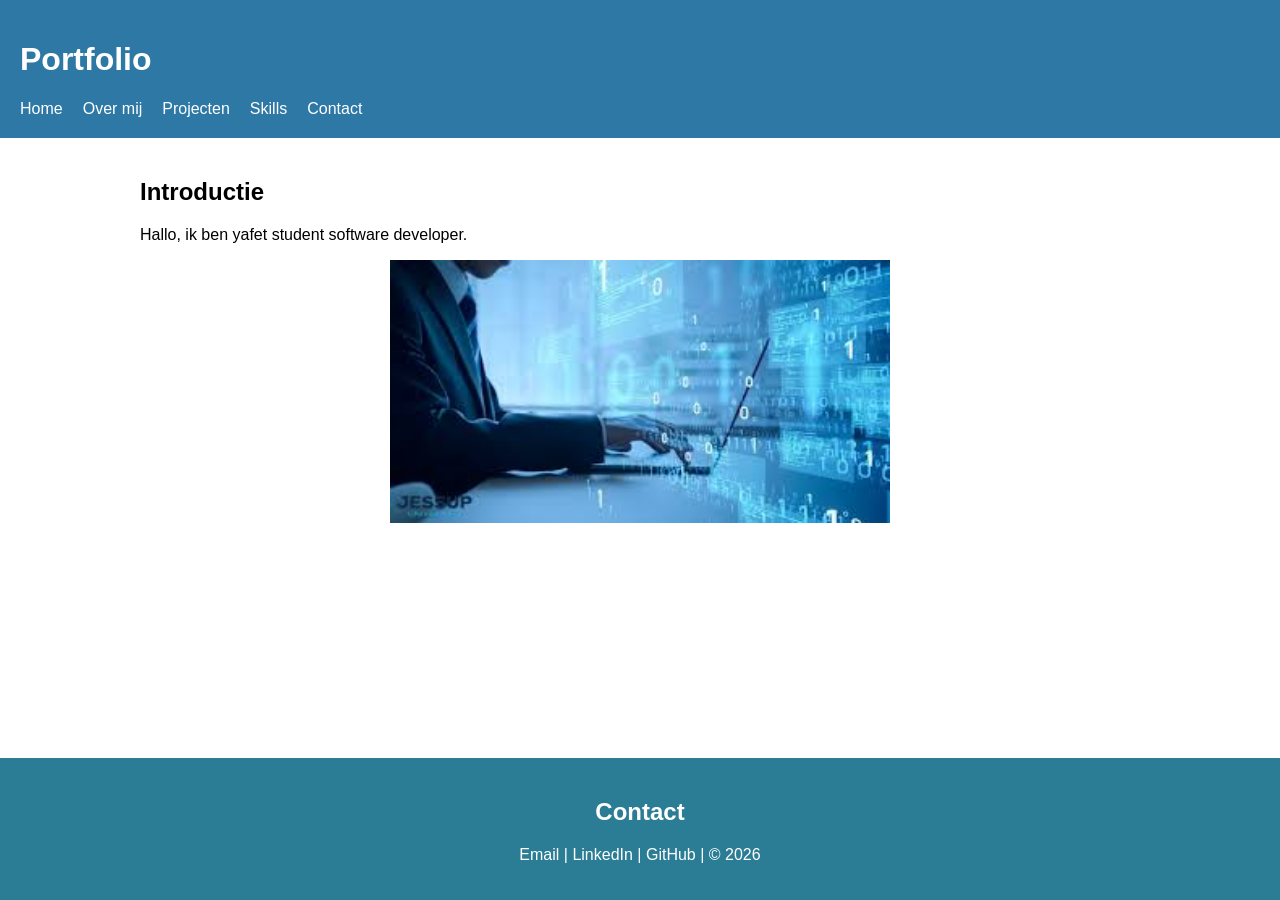
==== Portfolio/index.html @ f3690e8b "Add files via upload" ====
<!DOCTYPE html>
<html lang="nl">
<head>
<meta charset="UTF-8">
<meta name="viewport" content="width=device-width, initial-scale=1.0">
<title> Home | Portfolio Nimrod</title>

<meta name="description" content="Portfolio van Yafet, student Software Developer. Bekijk projecten, 
Skills en contactgegevens.">

<link rel="stylesheet" href="scss/style.css">
</head>

<body>

<header>
    <h1>Portfolio</h1>

    <nav>
        <ul>
            <li><a href="index.html">Home</a></li>
            <li><a href="overmij.html">Over mij</a></li>
            <li><a href="projecten.html">Projecten</a></li>
            <li><a href="skills.html">Skills</a></li>
            <li><a href="contact.html">Contact</a></li>
        </ul>
    </nav>
</header>

<main>

<section class="intro">
    <h2>Introductie</h2>

    <p>
        Hallo, ik ben yafet student software developer.
    </p>

    

  <img src="images/software developer.jpg"
   alt="Foto van developer">
</section>
</main>

<footer>
    <section>
        <h2>Contact</h2>
        <p>Email | LinkedIn | GitHub | © 2026</p>
    </section>
</footer>

</body>
</html>
---- Portfolio/scss/style.css ----
body {
  font-family: Arial, sans-serif;
  display: grid;
  grid-template-rows: auto 1fr auto;
  min-height: 100vh;
  margin: 0;
}

/* HEADER */
header {
  background: #2e78a5;
  color: white;
  padding: 20px;
}
header nav ul {
  display: flex;
  gap: 20px;
  list-style: none;
  margin: 0;
  padding: 0;
}
header nav a {
  color: white;
  text-decoration: none;
}
header nav a:hover {
  text-decoration: underline;
}

/* MAIN */
main {
  padding: 20px;
}

/* FOOTER */
footer {
  background: #2a7d94;
  color: white;
  padding: 20px;
  text-align: center;
}

/* OVER MIJ GRID STRUKTUUR */
.overmij {
  width: 90%;
  max-width: 1000px;
  margin: 40px auto;
  display: grid;
  grid-template-columns: 1fr 1fr;
  gap: 50px;
  align-items: start;
}
.overmij p {
  width: 100%;
  line-height: 1.7;
  color: #444;
}
.overmij img {
  width: 130px;
  height: 130px;
  border-radius: 50%;
  -o-object-fit: cover;
     object-fit: cover;
  margin-bottom: 20px;
}

/* MOBIEL & TABLET RESPONSIVITEIT */
@media (max-width: 767px) {
  .intro img {
    max-width: 380px;
  }
  nav ul {
    flex-direction: row;
    align-items: center;
    gap: 10px;
  }
  .overmij {
    grid-template-columns: 1fr;
    gap: 30px;
  }
}
/* INTRO */
.intro {
  width: 90%;
  max-width: 1000px;
  margin: 0 auto;
}
.intro img {
  width: 100%;
  max-width: 500px;
  height: auto;
  display: block;
  margin: 1rem auto;
}

/* ARTICLES */
.articles {
  display: flex;
  flex-direction: row;
  gap: 20px;
  width: 100%;
}
.articles article {
  background: #f4f4f4;
  padding: 20px;
  border: 1px solid #ddd;
  border-radius: 6px;
  width: 100%;
  box-sizing: border-box;
}
.articles article:hover {
  background: rgb(251.65, 251.65, 251.65);
}
.articles article__title {
  font-weight: bold;
}
.articles article a {
  color: #2e78a5;
  text-decoration: none;
  font-weight: bold;
}
.articles article a:hover {
  text-decoration: underline;
}

/* EXTEND voorbeeld */
.card {
  padding: 20px;
  border: 1px solid #ddd;
}

article img {
  width: 100%;
  max-width: 600px;
  height: auto;
  display: block;
  margin: 10px auto;
}

/* Responsive */
@media (min-width: 768px) {
  .articles {
    flex-direction: row;
  }
}
@media (min-width: 1024px) {
  main {
    flex-direction: column;
    grid-template-columns: 1fr 3fr;
  }
}/*# sourceMappingURL=style.css.map */
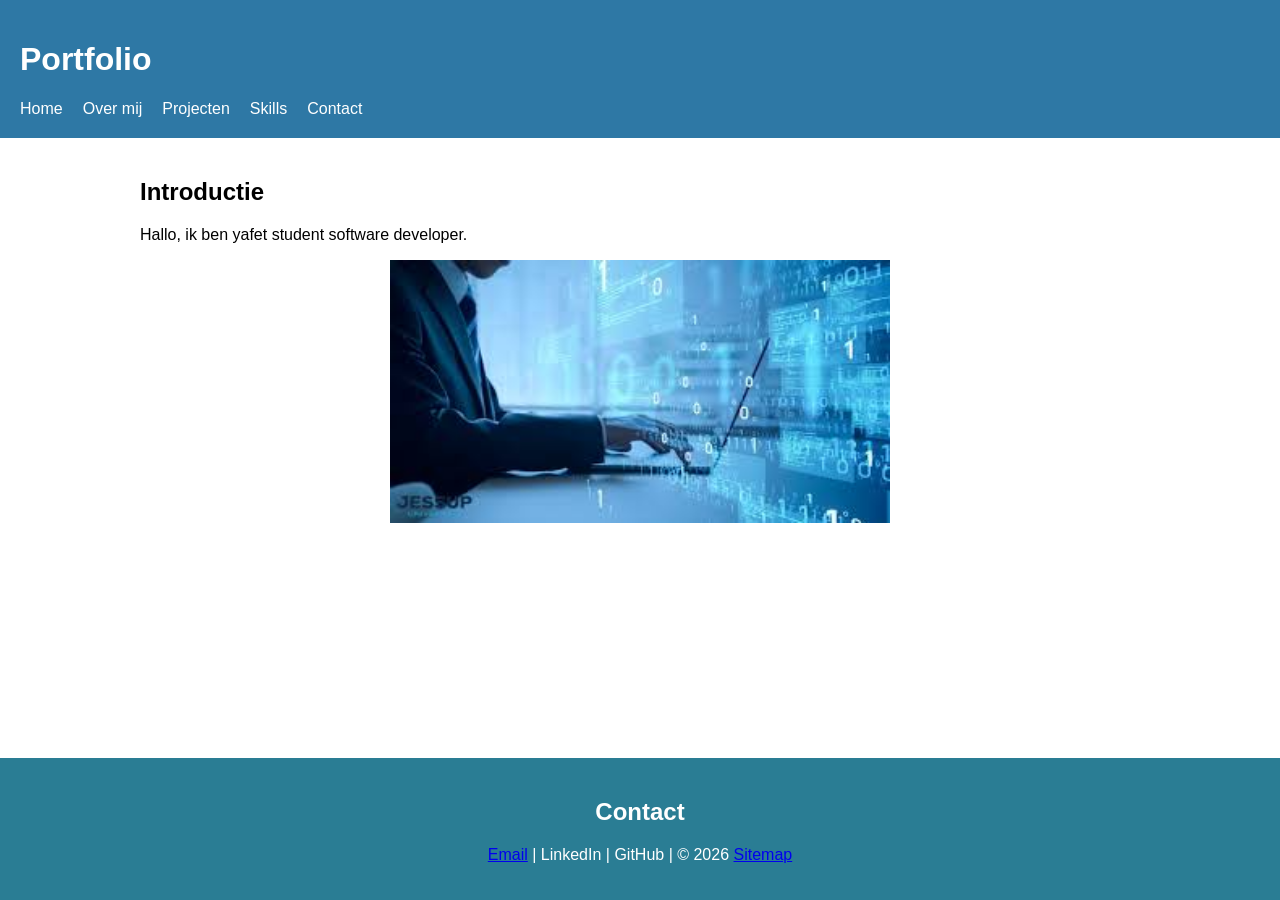
==== commit b06d227d: "klein verandering" ====
--- a/Portfolio/index.html
+++ b/Portfolio/index.html
@@ -8,7 +8,7 @@
 <meta name="description" content="Portfolio van Yafet, student Software Developer. Bekijk projecten, 
 Skills en contactgegevens.">
 
-<link rel="stylesheet" href="scss/style.css">
+<link rel="stylesheet" href="css/style.css">
 </head>
 
 <body>
@@ -46,7 +46,7 @@
 <footer>
     <section>
         <h2>Contact</h2>
-        <p>Email | LinkedIn | GitHub | © 2026</p>
+      <a href="contact.html"> Email</a> | LinkedIn | GitHub |  © 2026  <a href="sitemap.html">Sitemap</a></p>
     </section>
 </footer>
 
--- a/Portfolio/css/style.css
+++ b/Portfolio/css/style.css
@@ -0,0 +1,151 @@
+body {
+  font-family: Arial, sans-serif;
+  display: grid;
+  grid-template-rows: auto 1fr auto;
+  min-height: 100vh;
+  margin: 0;
+}
+
+/* HEADER */
+header {
+  background: #2e78a5;
+  color: white;
+  padding: 20px;
+}
+header nav ul {
+  display: flex;
+  gap: 20px;
+  list-style: none;
+  margin: 0;
+  padding: 0;
+}
+header nav a {
+  color: white;
+  text-decoration: none;
+}
+header nav a:hover {
+  text-decoration: underline;
+}
+
+/* MAIN */
+main {
+  padding: 20px;
+}
+
+/* FOOTER */
+footer {
+  background: #2a7d94;
+  color: white;
+  padding: 20px;
+  text-align: center;
+}
+
+/* OVER MIJ GRID STRUKTUUR */
+.overmij {
+  width: 90%;
+  max-width: 1000px;
+  margin: 40px auto;
+  display: grid;
+  grid-template-columns: 1fr 1fr;
+  gap: 50px;
+  align-items: start;
+}
+.overmij p {
+  width: 100%;
+  line-height: 1.7;
+  color: #444;
+}
+.overmij img {
+  width: 130px;
+  height: 130px;
+  border-radius: 50%;
+  -o-object-fit: cover;
+     object-fit: cover;
+  margin-bottom: 20px;
+}
+
+/* MOBIEL & TABLET RESPONSIVITEIT */
+@media (max-width: 767px) {
+  .intro img {
+    max-width: 380px;
+  }
+  nav ul {
+    flex-direction: row;
+    align-items: center;
+    gap: 10px;
+  }
+  .overmij {
+    grid-template-columns: 1fr;
+    gap: 30px;
+  }
+}
+/* INTRO */
+.intro {
+  width: 90%;
+  max-width: 1000px;
+  margin: 0 auto;
+}
+.intro img {
+  width: 100%;
+  max-width: 500px;
+  height: auto;
+  display: block;
+  margin: 1rem auto;
+}
+
+/* ARTICLES */
+.articles {
+  display: flex;
+  flex-direction: row;
+  gap: 20px;
+  width: 100%;
+}
+.articles article {
+  background: #f4f4f4;
+  padding: 20px;
+  border: 1px solid #ddd;
+  border-radius: 6px;
+  width: 100%;
+  box-sizing: border-box;
+}
+.articles article:hover {
+  background: rgb(251.65, 251.65, 251.65);
+}
+.articles article__title {
+  font-weight: bold;
+}
+.articles article a {
+  color: #2e78a5;
+  text-decoration: none;
+  font-weight: bold;
+}
+.articles article a:hover {
+  text-decoration: underline;
+}
+
+/* EXTEND voorbeeld */
+.card {
+  padding: 20px;
+  border: 1px solid #ddd;
+}
+
+article img {
+  width: 100%;
+  max-width: 600px;
+  height: auto;
+  display: block;
+  margin: 10px auto;
+}
+
+/* Responsive */
+@media (min-width: 768px) {
+  .articles {
+    flex-direction: row;
+  }
+}
+@media (min-width: 1024px) {
+  main {
+    flex-direction: column;
+    grid-template-columns: 1fr 3fr;
+  }
+}/*# sourceMappingURL=style.css.map */
